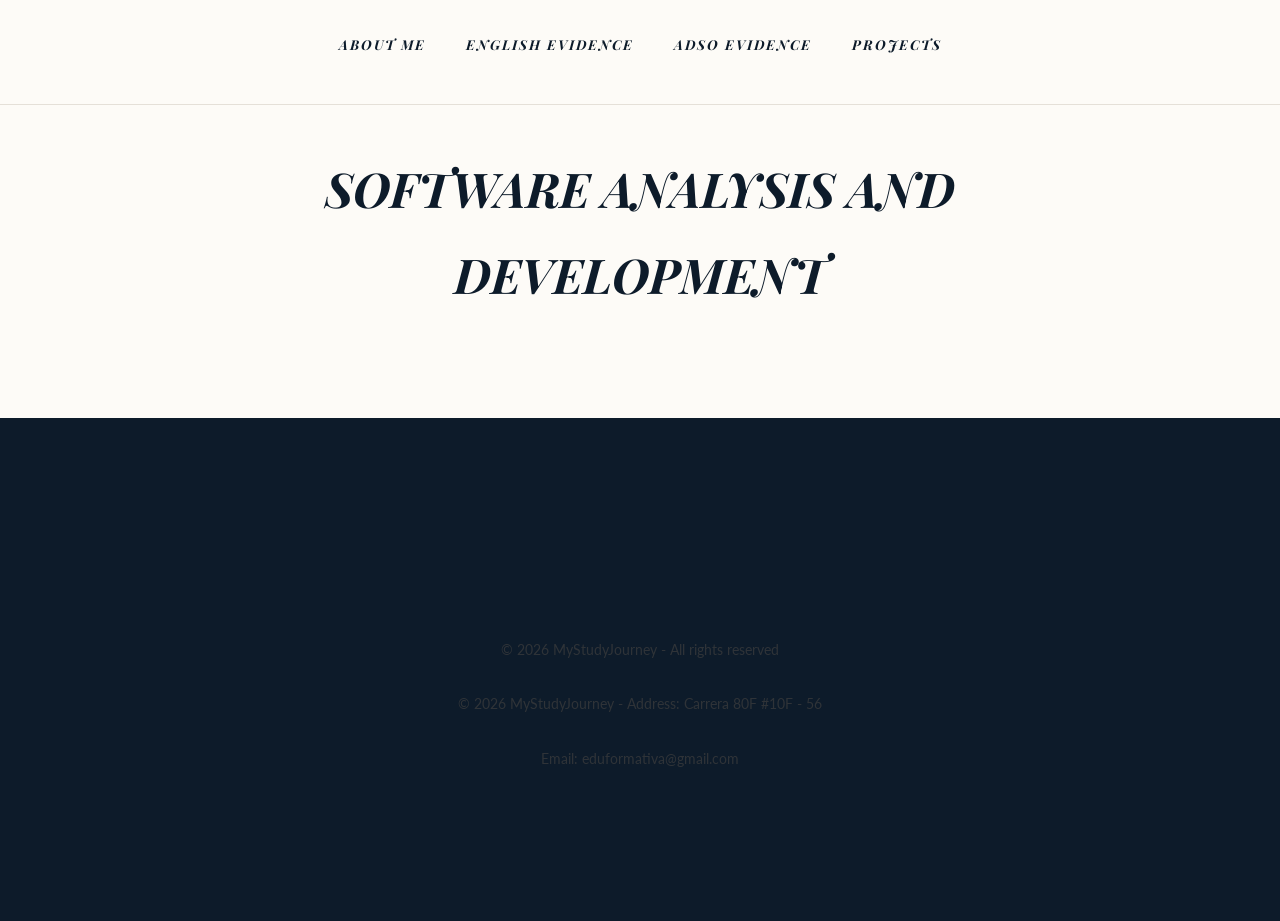
==== ADSO_EVIDENCE.html @ 3a6f6f6b "Add files via upload" ====
<!DOCTYPE html>
<html lang="en">
<head>
    <meta charset="UTF-8">
    <meta name="viewport" content="width=device-width, initial-scale=1.0">
    <title>Mensajes - Tabernáculo de Sabana de Torres</title>
    <link rel="stylesheet" href="body.css">
</head>
<body>
    <nav>
        <ul>
            <li><a href="index.html">ABOUT ME</a></li>
            <li><a href="ENGLISH_EVIDENCE.html">ENGLISH EVIDENCE</a></li>
            <li><a href="ADSO_EVIDENCE.html">ADSO EVIDENCE</a></li>
            <li><a href="PROJECTS.html">PROJECTS</a></li>  
        </ul>
    </nav>

    <main>
    <h1>SOFTWARE ANALYSIS AND DEVELOPMENT</h1>
    <p></p>
</main>

<footer>
    <footer>
            <p>© 2026 MyStudyJourney - All rights reserved</p>
            <p>© 2026 MyStudyJourney - Address: Carrera 80F #10F - 56</p>
            <p>Email: eduformativa@gmail.com</p>
    </footer>
</footer>
<script src="script.js"></script>
</body>
</html>
---- body.css ----
/* =========================================
   ESTILO: OLD MONEY REFINED (CURSIVA Y CENTRADO)
   ========================================= */

@import url('https://fonts.googleapis.com/css2?family=Playfair+Display:ital,wght@0,400;0,700;1,400;1,700&family=Lato:ital,wght@0,300;0,400;1,300;1,400&display=swap');

* {
    margin: 0;
    padding: 0;
    box-sizing: border-box;
}

body {
    background-color: #fdfbf7;
    color: #1a1a1a;
    font-family: 'Lato', sans-serif;
    line-height: 1.8;
    overflow-x: hidden;
}

/* --- NAVEGACIÓN --- */
nav {
    padding: 30px 0;
    background-color: #fff;
    border-bottom: 1px solid #e5e0d8;
    position: sticky;
    top: 0;
    z-index: 1000;
}

nav ul {
    list-style: none;
    display: flex;
    justify-content: center;
    gap: 40px;
    flex-wrap: wrap;
}

nav ul li a {
    text-decoration: none;
    color: #0d1b2a;
    font-size: 0.85rem;
    letter-spacing: 2px;
    font-weight: 700;
    text-transform: uppercase;
    display: inline-block;
    transition: all 0.3s ease;
    position: relative;
}

nav ul li a:hover {
    color: #8d7b68;
    transform: scale(1.1);
}

nav ul li a::after {
    content: '';
    position: absolute;
    width: 0;
    height: 1px;
    bottom: -5px;
    left: 0;
    background-color: #8d7b68;
    transition: width 0.3s ease;
}

nav ul li a:hover::after {
    width: 100%;
}

/* --- ENCABEZADOS Y TÍTULOS --- */
header {
    text-align: center;
    padding: 60px 20px;
}

h1 {
    text-align: center;
    font-family: 'Playfair Display', serif;
    font-size: 3rem;
    color: #0d1b2a;
    font-style: italic; /* Inclinada a la derecha */
}

/* Títulos de videos centrados sobre el contenido */
h2 {
    font-family: 'Playfair Display', serif;
    font-size: 1.6rem;
    color: #4a4a4a;
    font-style: italic; /* Inclinada a la derecha */
    margin: 60px auto 20px auto;
    text-align: center; /* Centrado absoluto sobre el video */
    display: block;
    max-width: 800px;
}

/* --- CONTENIDO Y VÍDEOS --- */
main, #seccion {
    max-width: 900px;
    margin: 40px auto;
    padding: 0 25px;
}

p {
    font-family: 'Playfair Display', serif;
    font-style: italic; /* Texto inclinado elegante */
    font-size: 1.25rem;
    color: #3e3e3e;
    text-align: center;
    margin-bottom: 30px;
}

video {
    width: 100%;
    max-width: 800px;
    border-radius: 4px;
    border: 1px solid #e5e0d8;
    background: #000;
    display: block;
    margin: 0 auto 50px auto; /* Centrado horizontal */
    box-shadow: 0 10px 30px rgba(0,0,0,0.03);
}

/* --- LISTAS DE PROYECTOS --- */
ul {
    list-style: none;
    text-align: center;
}

ul li {
    margin-bottom: 15px;
}

ul li a {
    color: #4a4a4a;
    text-decoration: none;
    font-family: 'Playfair Display', serif;
    font-style: italic; /* Inclinada */
    font-size: 1.3rem;
    transition: all 0.3s ease;
    display: inline-block;
}

ul li a:hover {
    color: #8d7b68;
    transform: scale(1.05);
}

/* --- FIGURA E IMAGEN --- */
section {
    display: flex;
    flex-direction: column;
    align-items: center;
}

figure img {
    width: 220px;
    height: 220px;
    object-fit: cover;
    border-radius: 50%;
    border: 5px solid #fff;
    box-shadow: 0 10px 25px rgba(0,0,0,0.05);
    margin-bottom: 15px;
}

figcaption {
    text-align: center;
    font-family: 'Playfair Display', serif;
    font-style: italic;
    color: #8d7b68;
    font-size: 1.2rem;
    margin-bottom: 20px;
}

/* --- FOOTER --- */
footer {
    background-color: #0d1b2a;
    color: #fdfbf7;
    padding: 60px 20px;
    text-align: center;
    margin-top: 100px;
}

footer p {
    font-family: 'Lato', sans-serif;
    font-style: normal; /* El footer suele ir recto por legibilidad legal */
    font-size: 0.85rem;
    opacity: 0.7;
    text-align: center;
}

.philosophy-grid {
    display: flex;
    justify-content: space-around;
    gap: 30px;
    margin-top: 40px;
    text-align: center;
}

.ethos-item h3 {
    font-family: 'Lato', sans-serif;
    text-transform: uppercase;
    letter-spacing: 3px;
    font-size: 0.9rem;
    color: #8d7b68; /* Dorado/Bronce */
    margin-bottom: 15px;
}

.ethos-item p i {
    font-family: 'Playfair Display', serif;
    font-size: 1.1rem;
    color: #0d1b2a;
}

/* --- LUXURY PHOTO GRID (BORDES REDONDEADOS) --- */
.gallery-essence {
    max-width: 1000px;
    margin: 40px auto 80px auto;
    padding: 0 20px;
}

.gallery-grid {
    display: flex;
    justify-content: center;
    gap: 30px; /* Aumentamos un poco el espacio para que respiren */
    flex-wrap: wrap;
}

.gallery-item {
    flex: 1;
    min-width: 250px;
    max-width: 300px;
    overflow: hidden;
    border: 1px solid #e5e0d8;
    background-color: #fff;
    padding: 10px;
    box-shadow: 0 10px 30px rgba(0,0,0,0.02);
    transition: transform 0.5s cubic-bezier(0.16, 1, 0.3, 1);
    
    /* ESTA ES LA CLAVE: Hace que el marco sea redondo */
    border-radius: 20px; /* Ajusta este número: más alto = más redondo */
}

.gallery-item img {
    width: 100%;
    height: 400px;
    object-fit: cover;
    filter: sepia(10%) contrast(105%);
    transition: transform 1.2s cubic-bezier(0.16, 1, 0.3, 1);
    display: block;
    
    /* ESTA ES LA CLAVE 2: Hace que la foto también sea redonda */
    border-radius: 15px; /* Un poco menos que el marco para que encaje bien */
}

/* Efecto Hover: Se mantiene igual de elegante */
.gallery-item:hover img {
    transform: scale(1.08);
}

.gallery-item:hover {
    transform: translateY(-5px);
    box-shadow: 0 20px 40px rgba(141, 123, 104, 0.1);
}
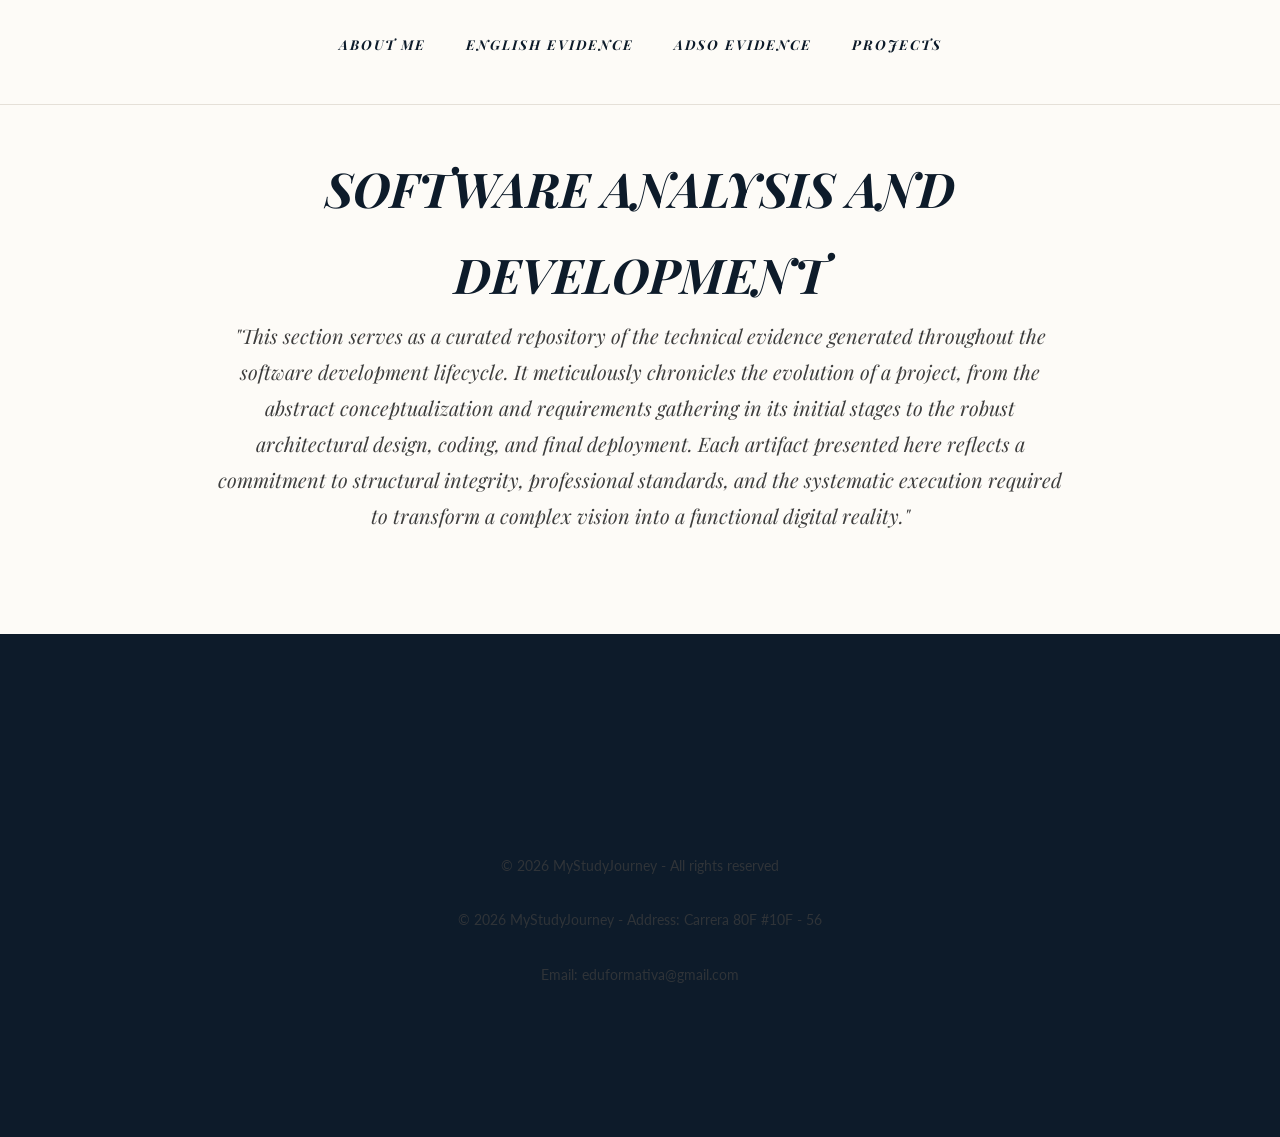
==== commit 9f015b95: "Enhance ADSO_EVIDENCE.html with project description Added a description paragraph detailing the purp" ====
--- a/ADSO_EVIDENCE.html
+++ b/ADSO_EVIDENCE.html
@@ -18,7 +18,7 @@
 
     <main>
     <h1>SOFTWARE ANALYSIS AND DEVELOPMENT</h1>
-    <p></p>
+    <p>"This section serves as a curated repository of the technical evidence generated throughout the software development lifecycle. It meticulously chronicles the evolution of a project, from the abstract conceptualization and requirements gathering in its initial stages to the robust architectural design, coding, and final deployment. Each artifact presented here reflects a commitment to structural integrity, professional standards, and the systematic execution required to transform a complex vision into a functional digital reality."</p>
 </main>
 
 <footer>
@@ -30,4 +30,5 @@
 </footer>
 <script src="script.js"></script>
 </body>
-</html>+
+</html>
--- a/body.css
+++ b/body.css
@@ -261,4 +261,26 @@
 .gallery-item:hover {
     transform: translateY(-5px);
     box-shadow: 0 20px 40px rgba(141, 123, 104, 0.1);
-}+
+}
+
+/* Estilo para los enlaces de proyectos */
+.project-link {
+    display: inline-block;
+    color: #8d7b68; /* Color bronce/dorado */
+    text-decoration: none;
+    font-family: 'Playfair Display', serif;
+    font-style: italic;
+    font-size: 1.2rem;
+    padding: 10px 20px;
+    border: 1px solid #e5e0d8; /* Un marco fino y elegante */
+    transition: all 0.4s ease;
+    margin-bottom: 15px;
+}
+
+.project-link:hover {
+    background-color: #8d7b68;
+    color: #fff;
+    transform: scale(1.05); /* Crece un poquito al pasar el cursor */
+    box-shadow: 0 10px 20px rgba(0,0,0,0.05);
+}
